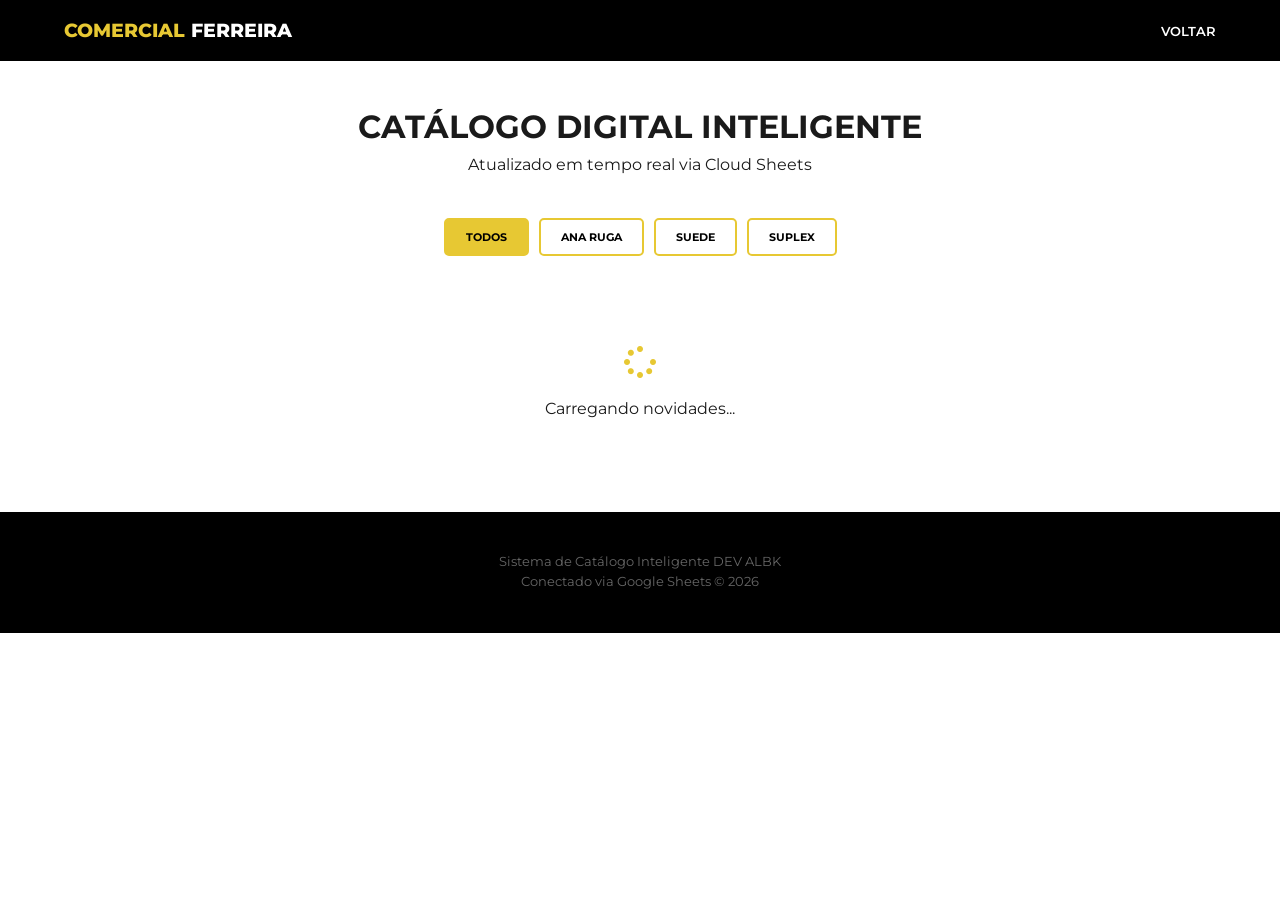
==== catalogo.html @ 643ff5fd "Primeira versão do Showroom Comercial Ferreira" ====
<!DOCTYPE html>
<html lang="pt-br">
<head>
    <meta charset="UTF-8">
    <meta name="viewport" content="width=device-width, initial-scale=1.0">
    <title>Catálogo Digital - Comercial Ferreira</title>
    <link rel="preconnect" href="https://fonts.googleapis.com">
    <link rel="preconnect" href="https://fonts.gstatic.com" crossorigin>
    <link href="https://fonts.googleapis.com/css2?family=Montserrat:wght@400;600;700;800&display=swap" rel="stylesheet">
    <link rel="stylesheet" href="https://cdnjs.cloudflare.com/ajax/libs/font-awesome/6.4.0/css/all.min.css">
    <link rel="stylesheet" href="css/style.css">
    <style>
        /* Estilos específicos para o catálogo dinâmico */
        .img-container { width: 100%; height: 250px; overflow: hidden; background: #eee; }
        .img-container img { width: 100%; height: 100%; object-fit: cover; transition: transform 0.5s ease; }
        .produto-card:hover .img-container img { transform: scale(1.1); }
        
        .filtros { display: flex; justify-content: center; gap: 10px; margin-bottom: 40px; flex-wrap: wrap; }
        .filter-btn { padding: 10px 20px; border: 2px solid var(--primary); background: transparent; color: var(--black); font-weight: 700; border-radius: 5px; cursor: pointer; transition: var(--transition); text-transform: uppercase; font-size: 0.7rem; }
        .filter-btn.active, .filter-btn:hover { background-color: var(--primary); color: var(--black); }
        
        .produto-tag { background-color: var(--primary); color: var(--black); padding: 3px 8px; font-size: 0.6rem; font-weight: 800; text-transform: uppercase; border-radius: 3px; margin-bottom: 10px; display: inline-block; }
        .detalhes { font-size: 0.85rem; color: #666; margin-bottom: 15px; }
        .detalhes span { display: block; margin-bottom: 3px; }
        
        .btn-pedir { display: block; background-color: #25D366; color: white; text-align: center; padding: 12px; text-decoration: none; border-radius: 8px; font-weight: 700; transition: var(--transition); }
        .btn-pedir:hover { background-color: #128C7E; }
    </style>
</head>
<body>

    <nav>
        <a href="index.html" class="logo">COMERCIAL <span>FERREIRA</span></a>
        <div class="nav-links">
            <a href="index.html" style="color: white; text-decoration: none; font-size: 0.8rem;">VOLTAR</a>
        </div>
    </nav>

    <div class="container" style="padding: 40px 5%;">
        <div style="text-align: center; margin-bottom: 40px;">
            <h1 style="text-transform: uppercase; font-size: 2rem;">Catálogo Digital Inteligente</h1>
            <p>Atualizado em tempo real via Cloud Sheets</p>
        </div>

        <div class="filtros">
            <button class="filter-btn active">Todos</button>
            <button class="filter-btn">Ana Ruga</button>
            <button class="filter-btn">Suede</button>
            <button class="filter-btn">Suplex</button>
        </div>

        <div class="grid-catalogo" id="grid-catalogo">
            <!-- Os produtos serão carregados aqui automaticamente -->
            <div style="text-align: center; grid-column: 1/-1; padding: 50px;">
                <i class="fas fa-spinner fa-spin" style="font-size: 2rem; color: var(--primary);"></i>
                <p style="margin-top: 15px;">Carregando novidades...</p>
            </div>
        </div>
    </div>

    <footer>
        Sistema de Catálogo Inteligente DEV ALBK <br>
        Conectado via Google Sheets &copy; 2026
    </footer>

    <script src="js/catalogo.js"></script>
</body>
</html>
---- css/style.css ----
/* Comercial Ferreira Showroom - Main Stylesheet */

:root {
    --primary: #E7C833;
    --dark: #1A1A1A;
    --black: #000000;
    --white: #FFFFFF;
    --gray: #F4F4F4;
    --whatsapp: #25D366;
    --transition: all 0.3s ease;
}

* {
    margin: 0;
    padding: 0;
    box-sizing: border-box;
    font-family: 'Montserrat', sans-serif;
}

body {
    background-color: var(--white);
    color: var(--dark);
    line-height: 1.6;
}

/* Navigation */
nav {
    background-color: var(--black);
    padding: 15px 5%;
    display: flex;
    justify-content: space-between;
    align-items: center;
    position: sticky;
    top: 0;
    z-index: 1000;
}

.logo {
    color: var(--primary);
    font-size: 1.2rem;
    font-weight: 800;
    text-decoration: none;
    text-transform: uppercase;
}

.logo span { color: var(--white); }

.nav-links a {
    color: var(--white);
    text-decoration: none;
    margin-left: 20px;
    font-size: 0.8rem;
    font-weight: 600;
}

/* Hero */
.hero {
    height: 60vh;
    background: linear-gradient(rgba(0,0,0,0.6), rgba(0,0,0,0.6)), url('https://images.unsplash.com/photo-1528459801416-a9e53bbf4e17?ixlib=rb-4.0.3&auto=format&fit=crop&w=1920&q=80');
    background-size: cover;
    background-position: center;
    display: flex;
    flex-direction: column;
    justify-content: center;
    align-items: center;
    text-align: center;
    color: var(--white);
    padding: 0 20px;
}

.hero h1 { font-size: 2.5rem; margin-bottom: 15px; }
.hero p { color: var(--primary); font-weight: 600; margin-bottom: 25px; }

/* Buttons */
.btn {
    background-color: var(--primary);
    color: var(--black);
    padding: 15px 35px;
    text-decoration: none;
    font-weight: 800;
    border-radius: 5px;
    display: inline-block;
    transition: var(--transition);
}

.btn:hover { transform: scale(1.05); background-color: var(--white); }

/* Grid & Cards */
.section { padding: 60px 5%; }
.section-title { text-align: center; font-size: 1.8rem; margin-bottom: 40px; position: relative; }
.section-title::after { content: ''; position: absolute; bottom: -10px; left: 50%; transform: translateX(-50%); width: 50px; height: 4px; background: var(--primary); }

.grid-produtos, .grid-catalogo {
    display: grid;
    grid-template-columns: repeat(auto-fill, minmax(280px, 1fr));
    gap: 25px;
}

.card-produto, .produto-card {
    background: var(--gray);
    border-radius: 12px;
    padding: 25px;
    text-align: center;
    border: 1px solid #ddd;
    transition: var(--transition);
}

.card-produto:hover, .produto-card:hover { border-color: var(--primary); background: var(--white); box-shadow: 0 10px 20px rgba(0,0,0,0.05); }

/* Vendedores */
.vendedor-card {
    background: var(--white);
    border-radius: 15px;
    padding: 25px;
    display: flex;
    align-items: center;
    gap: 20px;
    margin-bottom: 20px;
    border: 2px solid transparent;
    box-shadow: 0 4px 10px rgba(0,0,0,0.05);
}

.vendedor-card.destaque { border-color: var(--primary); background: linear-gradient(to right, var(--white), #fffdf2); }

.avatar { width: 70px; height: 70px; background: var(--primary); border-radius: 50%; display: flex; align-items: center; justify-content: center; font-size: 1.8rem; }

.btn-whatsapp {
    background: var(--whatsapp);
    color: white;
    width: 45px;
    height: 45px;
    border-radius: 50%;
    display: flex;
    align-items: center;
    justify-content: center;
    text-decoration: none;
}

/* Footer */
footer { background: var(--black); color: #666; padding: 40px; text-align: center; font-size: 0.8rem; }

footer a { color: var(--primary); text-decoration: underline; }
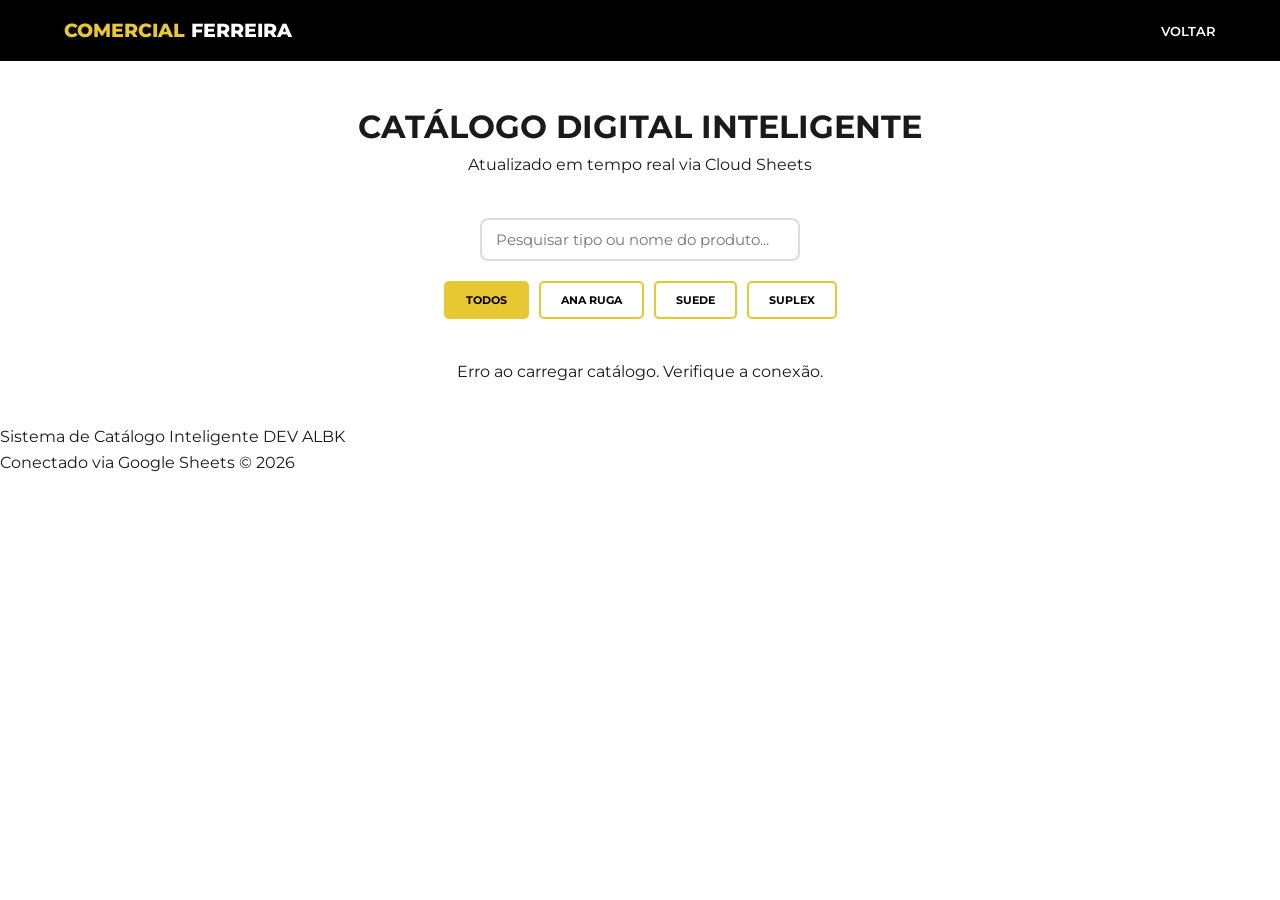
==== commit b5a358f9: "atualizacao de barra de pesquisa e ajuste de imagens" ====
--- a/catalogo.html
+++ b/catalogo.html
@@ -25,6 +25,9 @@
         
         .btn-pedir { display: block; background-color: #25D366; color: white; text-align: center; padding: 12px; text-decoration: none; border-radius: 8px; font-weight: 700; transition: var(--transition); }
         .btn-pedir:hover { background-color: #128C7E; }
+        .search-wrap { text-align: center; margin-bottom: 20px; }
+        .search-bar { width: 320px; max-width: 90%; padding: 10px 14px; border: 2px solid #ddd; border-radius: 8px; font-size: 0.95rem; outline: none; transition: box-shadow .15s ease; }
+        .search-bar:focus { box-shadow: 0 0 0 3px rgba(37,211,102,0.12); border-color: #25D366; }
     </style>
 </head>
 <body>
@@ -40,6 +43,10 @@
         <div style="text-align: center; margin-bottom: 40px;">
             <h1 style="text-transform: uppercase; font-size: 2rem;">Catálogo Digital Inteligente</h1>
             <p>Atualizado em tempo real via Cloud Sheets</p>
+        </div>
+
+        <div class="search-wrap">
+            <input id="search-categories" class="search-bar" type="search" placeholder="Pesquisar tipo ou nome do produto...">
         </div>
 
         <div class="filtros">
--- a/css/style.css
+++ b/css/style.css
@@ -1,4 +1,4 @@
-/* Comercial Ferreira Showroom - Main Stylesheet */
+/* Comercial Ferreira Showroom - Main Stylesheet (Versão Integrada v4.0) */
 
 :root {
     --primary: #E7C833;
@@ -43,7 +43,9 @@
     text-transform: uppercase;
 }
 
-.logo span { color: var(--white); }
+.logo span {
+    color: var(--white);
+}
 
 .nav-links a {
     color: var(--white);
@@ -68,8 +70,16 @@
     padding: 0 20px;
 }
 
-.hero h1 { font-size: 2.5rem; margin-bottom: 15px; }
-.hero p { color: var(--primary); font-weight: 600; margin-bottom: 25px; }
+.hero h1 {
+    font-size: 2.5rem;
+    margin-bottom: 15px;
+}
+
+.hero p {
+    color: var(--primary);
+    font-weight: 600;
+    margin-bottom: 25px;
+}
 
 /* Buttons */
 .btn {
@@ -83,12 +93,33 @@
     transition: var(--transition);
 }
 
-.btn:hover { transform: scale(1.05); background-color: var(--white); }
-
-/* Grid & Cards */
-.section { padding: 60px 5%; }
-.section-title { text-align: center; font-size: 1.8rem; margin-bottom: 40px; position: relative; }
-.section-title::after { content: ''; position: absolute; bottom: -10px; left: 50%; transform: translateX(-50%); width: 50px; height: 4px; background: var(--primary); }
+.btn:hover {
+    transform: scale(1.05);
+    background-color: var(--white);
+}
+
+/* Grid & Cards Geral */
+.section {
+    padding: 60px 5%;
+}
+
+.section-title {
+    text-align: center;
+    font-size: 1.8rem;
+    margin-bottom: 40px;
+    position: relative;
+}
+
+.section-title::after {
+    content: '';
+    position: absolute;
+    bottom: -10px;
+    left: 50%;
+    transform: translateX(-50%);
+    width: 50px;
+    height: 4px;
+    background: var(--primary);
+}
 
 .grid-produtos, .grid-catalogo {
     display: grid;
@@ -96,47 +127,180 @@
     gap: 25px;
 }
 
-.card-produto, .produto-card {
-    background: var(--gray);
+/* Estilos Específicos do Card de Produto com Carrossel */
+.produto-card {
+    background: var(--white);
     border-radius: 12px;
-    padding: 25px;
-    text-align: center;
-    border: 1px solid #ddd;
-    transition: var(--transition);
-}
-
-.card-produto:hover, .produto-card:hover { border-color: var(--primary); background: var(--white); box-shadow: 0 10px 20px rgba(0,0,0,0.05); }
-
-/* Vendedores */
-.vendedor-card {
-    background: var(--white);
-    border-radius: 15px;
-    padding: 25px;
-    display: flex;
-    align-items: center;
-    gap: 20px;
-    margin-bottom: 20px;
-    border: 2px solid transparent;
-    box-shadow: 0 4px 10px rgba(0,0,0,0.05);
-}
-
-.vendedor-card.destaque { border-color: var(--primary); background: linear-gradient(to right, var(--white), #fffdf2); }
-
-.avatar { width: 70px; height: 70px; background: var(--primary); border-radius: 50%; display: flex; align-items: center; justify-content: center; font-size: 1.8rem; }
-
-.btn-whatsapp {
-    background: var(--whatsapp);
-    color: white;
-    width: 45px;
-    height: 45px;
+    overflow: hidden;
+    border: 1px solid #eee;
+    transition: var(--transition);
+    display: flex;
+    flex-direction: column;
+}
+
+.produto-card:hover {
+    transform: translateY(-5px);
+    box-shadow: 0 15px 30px rgba(0,0,0,0.1);
+    border-color: var(--primary);
+}
+
+.img-container {
+    position: relative;
+    width: 100%;
+    height: 280px;
+    overflow: hidden;
+    background: #f0f0f0;
+}
+
+.slide-foto {
+    position: absolute;
+    top: 0;
+    left: 0;
+    width: 100%;
+    height: 100%;
+    object-fit: cover;
+    opacity: 0;
+    transition: opacity 0.4s ease-in-out;
+}
+
+.slide-foto.active {
+    opacity: 1;
+}
+
+.carrossel-controls {
+    position: absolute;
+    top: 50%;
+    width: 100%;
+    display: flex;
+    justify-content: space-between;
+    padding: 0 10px;
+    transform: translateY(-50%);
+    z-index: 5;
+    pointer-events: none;
+}
+
+.carrossel-controls button {
+    width: 35px;
+    height: 35px;
     border-radius: 50%;
+    background: rgba(255, 255, 255, 0.8);
+    border: none;
+    cursor: pointer;
     display: flex;
     align-items: center;
     justify-content: center;
+    color: var(--black);
+    box-shadow: 0 2px 5px rgba(0,0,0,0.2);
+    pointer-events: auto;
+    transition: var(--transition);
+}
+
+.carrossel-controls button:hover {
+    background: var(--primary);
+}
+
+.carrossel-dots {
+    position: absolute;
+    bottom: 10px;
+    left: 50%;
+    transform: translateX(-50%);
+    display: flex;
+    gap: 6px;
+    z-index: 5;
+}
+
+.dot {
+    width: 8px;
+    height: 8px;
+    border-radius: 50%;
+    background: rgba(255, 255, 255, 0.5);
+}
+
+.dot.active {
+    background: var(--primary);
+    width: 12px;
+    border-radius: 4px;
+}
+
+.produto-info {
+    padding: 20px;
+    text-align: left;
+}
+
+.produto-tag {
+    background-color: var(--primary);
+    color: var(--black);
+    padding: 3px 8px;
+    font-size: 0.6rem;
+    font-weight: 800;
+    text-transform: uppercase;
+    border-radius: 3px;
+    margin-bottom: 10px;
+    display: inline-block;
+}
+
+.produto-info h3 {
+    font-size: 1.1rem;
+    margin-bottom: 10px;
+}
+
+.detalhes {
+    font-size: 0.85rem;
+    color: #666;
+    margin-bottom: 15px;
+}
+
+.detalhes span {
+    display: block;
+    margin-top: 5px;
+}
+
+.btn-pedir {
+    display: block;
+    background-color: var(--whatsapp);
+    color: white;
+    text-align: center;
+    padding: 12px;
     text-decoration: none;
-}
-
-/* Footer */
-footer { background: var(--black); color: #666; padding: 40px; text-align: center; font-size: 0.8rem; }
-
-footer a { color: var(--primary); text-decoration: underline; }+    border-radius: 8px;
+    font-weight: 700;
+    transition: var(--transition);
+}
+
+.btn-pedir:hover {
+    background-color: #128C7E;
+}
+
+/* Filtros */
+.filtros {
+    display: flex;
+    justify-content: center;
+    gap: 10px;
+    margin-bottom: 40px;
+    flex-wrap: wrap;
+}
+
+.filter-btn {
+    padding: 10px 20px;
+    border: 2px solid var(--primary);
+    background: transparent;
+    color: var(--black);
+    font-weight: 700;
+    border-radius: 5px;
+    cursor: pointer;
+    transition: var(--transition);
+    text-transform: uppercase;
+    font-size: 0.7rem;
+}
+
+.filter-btn.active, .filter-btn:hover {
+    background-color: var(--primary);
+}
+
+/* Responsividade Geral */
+@media (max-width: 768px) {
+    nav { flex-direction: column; gap: 15px; }
+    .nav-links { margin-top: 10px; }
+    .hero h1 { font-size: 1.8rem; }
+    .section-title { font-size: 1.5rem; }
+}
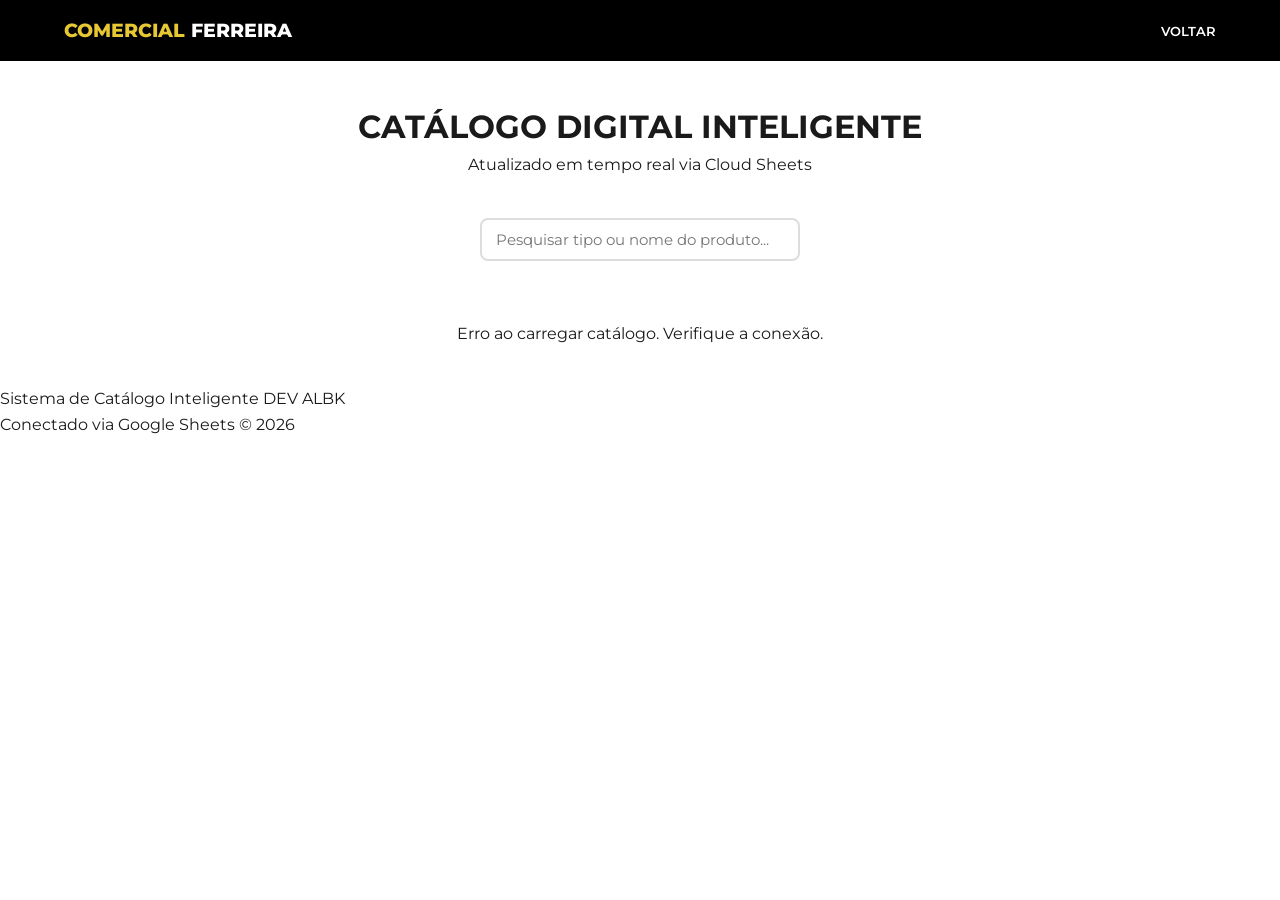
==== commit 1afbf994: "filtro atualizado" ====
--- a/catalogo.html
+++ b/catalogo.html
@@ -50,11 +50,9 @@
         </div>
 
         <div class="filtros">
-            <button class="filter-btn active">Todos</button>
-            <button class="filter-btn">Ana Ruga</button>
-            <button class="filter-btn">Suede</button>
-            <button class="filter-btn">Suplex</button>
+            <!-- O JS vai preencher aqui sozinho -->
         </div>
+
 
         <div class="grid-catalogo" id="grid-catalogo">
             <!-- Os produtos serão carregados aqui automaticamente -->
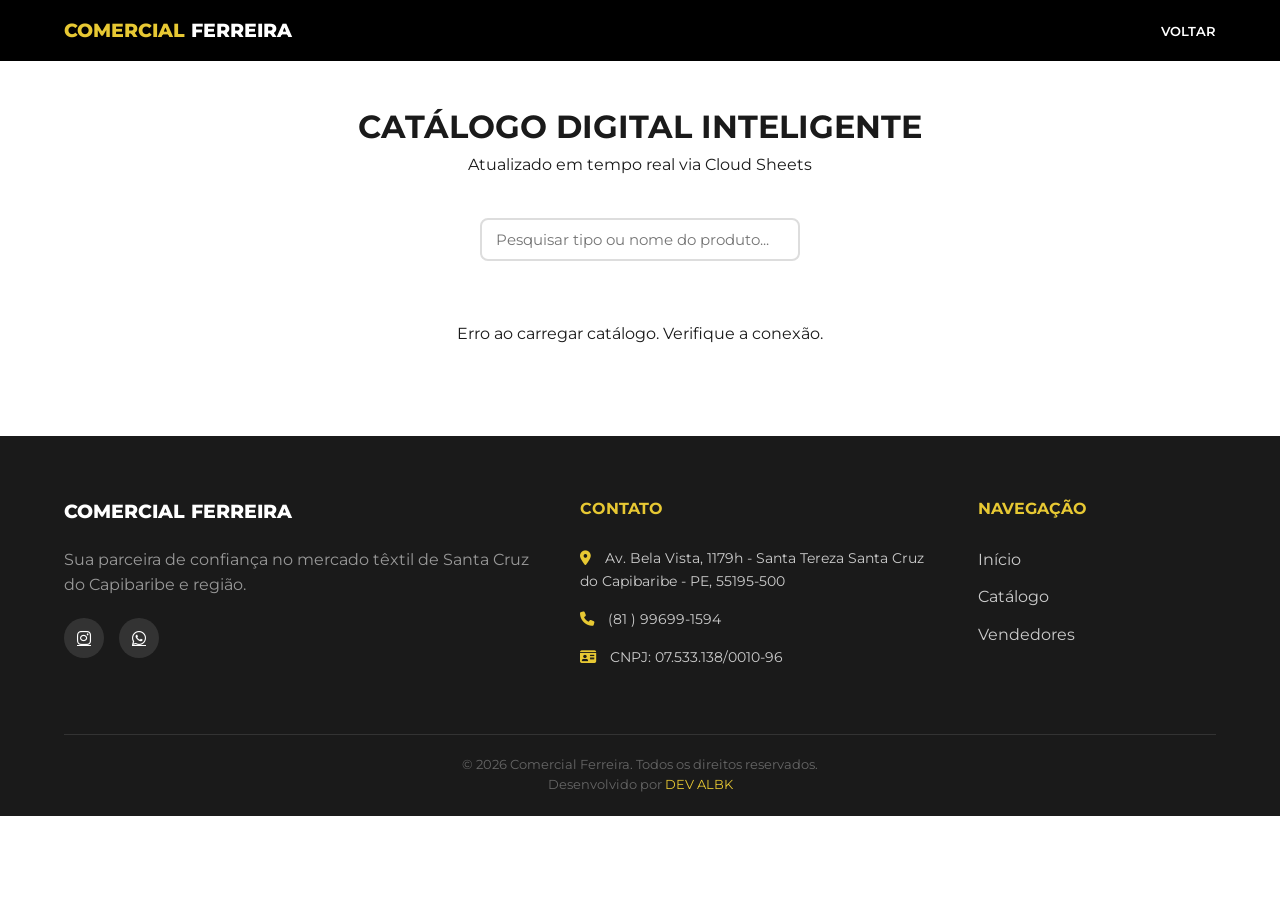
==== commit e2da9e7a: "atualização da estrutura do site" ====
--- a/catalogo.html
+++ b/catalogo.html
@@ -3,6 +3,11 @@
 <head>
     <meta charset="UTF-8">
     <meta name="viewport" content="width=device-width, initial-scale=1.0">
+    <meta name="description" content="Comercial Ferreira - Atacado de tecidos e malhas em Santa Cruz do Capibaribe. Qualidade e preço de fábrica.">
+    <meta name="keywords" content="tecidos, malhas, atacado, santa cruz do capibaribe, comercial ferreira, malha leila">
+    <meta property="og:title" content="Comercial Ferreira | Showroom Digital">
+    <meta property="og:description" content="Confira nosso catálogo completo de tecidos e malhas direto da fábrica.">
+    <meta property="og:image" content="img/logo-ferreira.png"> <!-- Garanta que tem essa foto -->
     <title>Catálogo Digital - Comercial Ferreira</title>
     <link rel="preconnect" href="https://fonts.googleapis.com">
     <link rel="preconnect" href="https://fonts.gstatic.com" crossorigin>
@@ -46,7 +51,7 @@
         </div>
 
         <div class="search-wrap">
-            <input id="search-categories" class="search-bar" type="search" placeholder="Pesquisar tipo ou nome do produto...">
+            <input id="search-input" class="search-bar" type="search" placeholder="Pesquisar tipo ou nome do produto...">
         </div>
 
         <div class="filtros">
@@ -63,10 +68,39 @@
         </div>
     </div>
 
-    <footer>
-        Sistema de Catálogo Inteligente DEV ALBK <br>
-        Conectado via Google Sheets &copy; 2026
-    </footer>
+<footer class="main-footer">
+    <div class="footer-container">
+        <div class="footer-info">
+            <h3 class="logo" style="color: #fff; margin-bottom: 20px;">COMERCIAL <span>FERREIRA</span></h3>
+            <p>Sua parceira de confiança no mercado têxtil de Santa Cruz do Capibaribe e região.</p>
+            <div class="social-links">
+                <a href="https://www.instagram.com/comercialferreiratecidos/" target="_blank"><i class="fa-brands fa-instagram"></i></a>
+                <a href="https://wa.me/5581996991594" target="_blank"><i class="fa-brands fa-whatsapp"></i></a>
+            </div>
+        </div>
+
+        <div class="footer-contact">
+            <h4>CONTATO</h4>
+            <p><i class="fa-solid fa-location-dot"></i> Av. Bela Vista, 1179h - Santa Tereza  
+Santa Cruz do Capibaribe - PE, 55195-500</p>
+            <p><i class="fa-solid fa-phone"></i> (81 ) 99699-1594</p>
+            <p><i class="fa-solid fa-id-card"></i> CNPJ: 07.533.138/0010-96</p>
+        </div>
+
+        <div class="footer-nav">
+            <h4>NAVEGAÇÃO</h4>
+            <ul>
+                <li><a href="index.html">Início</a></li>
+                <li><a href="catalogo.html">Catálogo</a></li>
+                <li><a href="vendedores.html">Vendedores</a></li>
+            </ul>
+        </div>
+    </div>
+    <div class="footer-bottom">
+        <p>&copy; 2026 Comercial Ferreira. Todos os direitos reservados.</p>
+        <p>Desenvolvido por <a href="https://devalbk.com.br" target="_blank">DEV ALBK</a></p>
+    </div>
+</footer>
 
     <script src="js/catalogo.js"></script>
 </body>
--- a/css/style.css
+++ b/css/style.css
@@ -304,3 +304,144 @@
     .hero h1 { font-size: 1.8rem; }
     .section-title { font-size: 1.5rem; }
 }
+.main-footer {
+    background-color: #1a1a1a;
+    color: #fff;
+    padding: 60px 5% 20px;
+    margin-top: 50px;
+}
+
+.footer-container {
+    display: grid;
+    grid-template-columns: 2fr 1.5fr 1fr;
+    gap: 40px;
+    max-width: 1200px;
+    margin: 0 auto;
+}
+
+.footer-info p {
+    color: #999;
+    line-height: 1.6;
+}
+
+.footer-contact h4, .footer-nav h4 {
+    font-size: 1rem;
+    margin-bottom: 25px;
+    color: var(--primary);
+    text-transform: uppercase;
+}
+
+.footer-contact p {
+    color: #ccc;
+    margin-bottom: 15px;
+    font-size: 0.9rem;
+}
+
+.footer-contact i {
+    margin-right: 10px;
+    color: var(--primary);
+}
+
+.footer-nav ul {
+    list-style: none;
+}
+
+.footer-nav ul li {
+    margin-bottom: 12px;
+}
+
+.footer-nav ul li a {
+    color: #ccc;
+    text-decoration: none;
+    transition: 0.3s;
+}
+
+.footer-nav ul li a:hover {
+    color: var(--primary);
+}
+
+.social-links {
+    display: flex;
+    gap: 15px;
+    margin-top: 20px;
+}
+
+.social-links a {
+    color: #fff;
+    background: #333;
+    width: 40px;
+    height: 40px;
+    display: flex;
+    align-items: center;
+    justify-content: center;
+    border-radius: 50%;
+    transition: 0.3s;
+}
+
+.social-links a:hover {
+    background: var(--primary);
+    color: #000;
+}
+
+.footer-bottom {
+    color: #666;
+    text-decoration: none;
+    border-top: 1px solid #333;
+    margin-top: 50px;
+    padding-top: 20px;
+    text-align: center;
+    font-size: 0.8rem;
+}
+
+.footer-bottom a {
+    color: var(--primary);
+    text-decoration: none;
+}
+
+@media (max-width: 768px) {
+    .footer-container {
+        grid-template-columns: 1fr;
+        text-align: center;
+    }
+    .social-links {
+        justify-content: center;
+    }
+}
+
+/* Animação de Pulso */
+@keyframes skeleton-loading {
+    0% { background-color: #f0f0f0; }
+    50% { background-color: #e0e0e0; }
+    100% { background-color: #f0f0f0; }
+}
+
+.skeleton-card {
+    background: #fff;
+    border-radius: 12px;
+    padding: 15px;
+    height: 400px;
+    display: flex;
+    flex-direction: column;
+    gap: 15px;
+}
+
+.skeleton-img {
+    width: 100%;
+    height: 250px;
+    border-radius: 8px;
+    animation: skeleton-loading 1.5s infinite;
+}
+
+.skeleton-text {
+    height: 20px;
+    width: 80%;
+    border-radius: 4px;
+    animation: skeleton-loading 1.5s infinite;
+}
+
+.skeleton-btn {
+    height: 40px;
+    width: 100%;
+    border-radius: 8px;
+    animation: skeleton-loading 1.5s infinite;
+}
